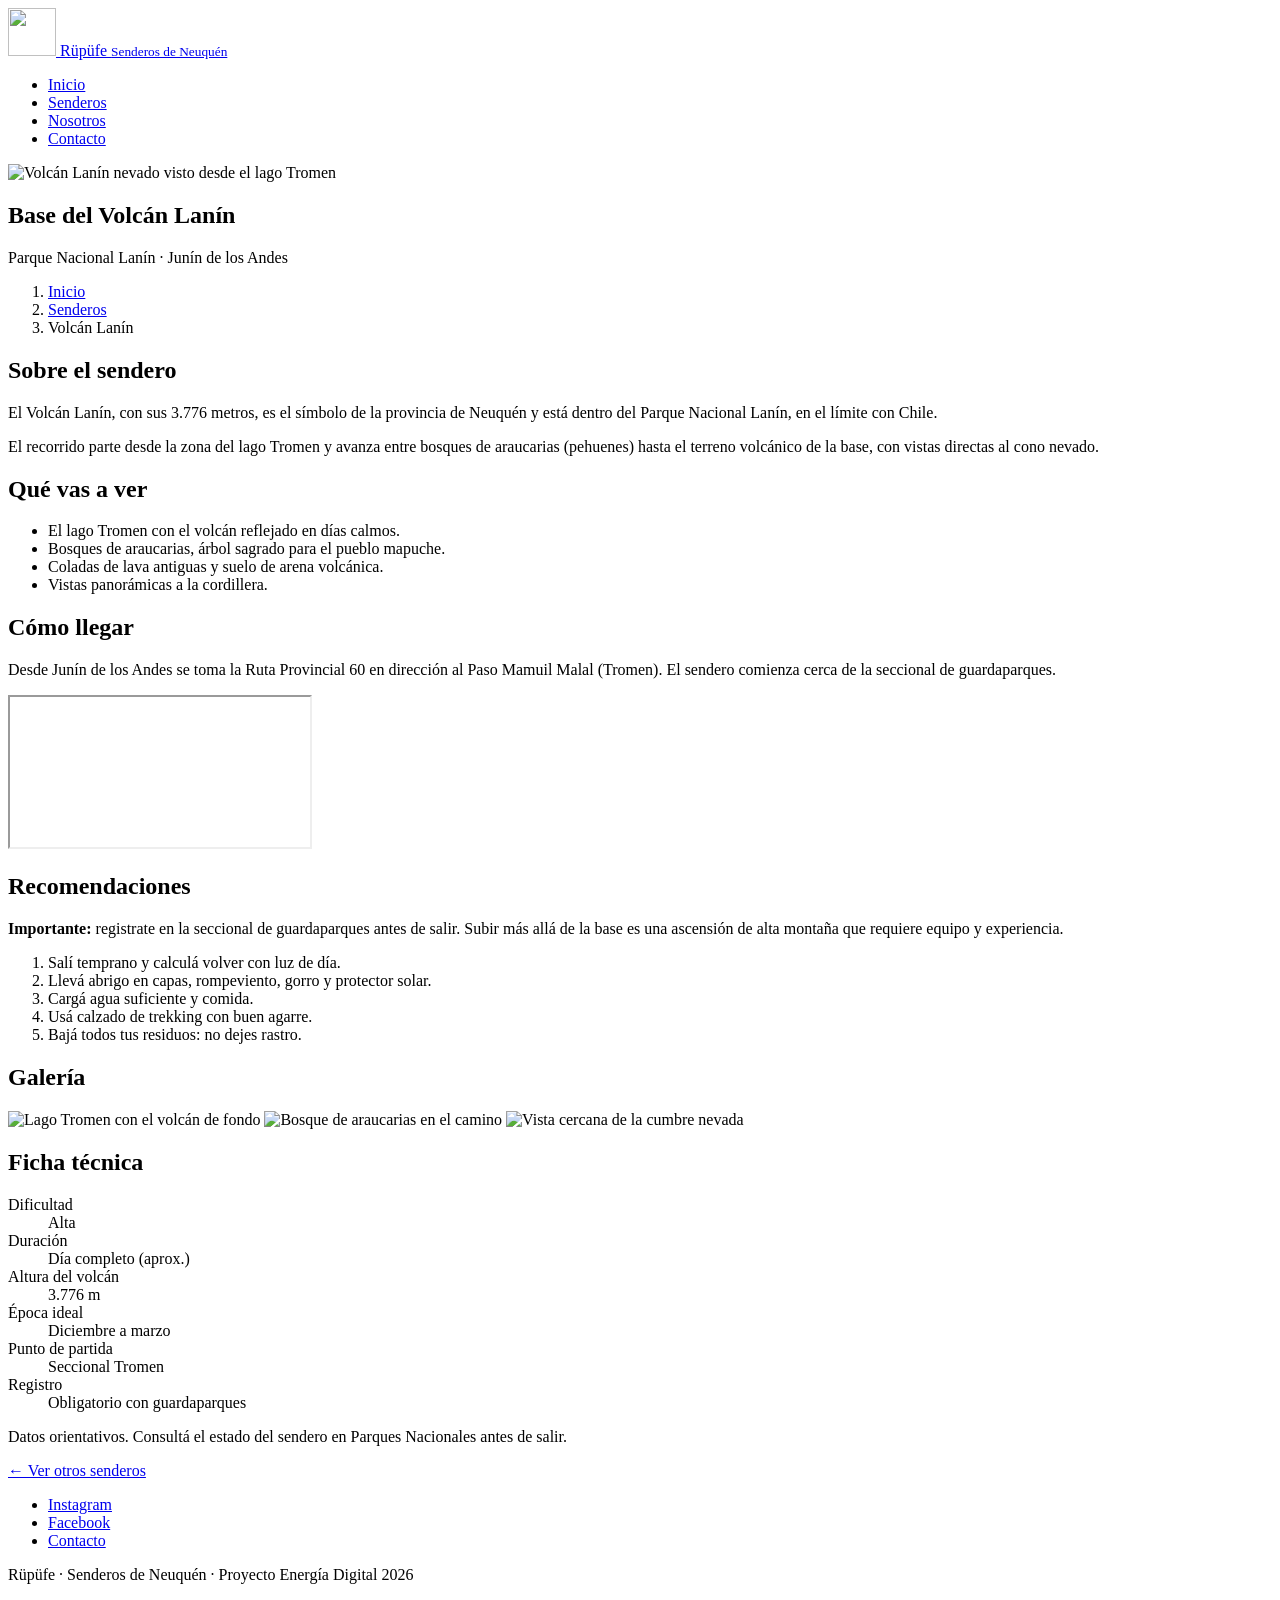
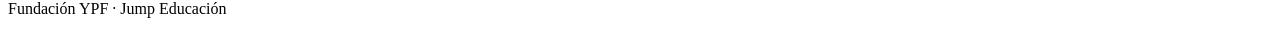
==== tromen.html @ ea3c4e3c "Add files via upload" ====
<!DOCTYPE html>
<html lang="es">
<head>
  <meta charset="UTF-8">
  <meta name="viewport" content="width=device-width, initial-scale=1.0">
  <meta name="description" content="Sendero a la base del Volcán Lanín: dificultad, distancia, cómo llegar y recomendaciones.">
  <title>Base del Volcán Lanín | Rüpüfe</title>

  <link rel="icon" href="../img/logo.svg" type="image/svg+xml">
  <link rel="preconnect" href="https://fonts.googleapis.com">
  <link rel="preconnect" href="https://fonts.gstatic.com" crossorigin>
  <link href="https://fonts.googleapis.com/css2?family=Montserrat:wght@600;700&family=Open+Sans:wght@400;600;700&display=swap" rel="stylesheet">

  <!-- Ojo: esta página está dentro de /senderos, por eso las rutas llevan ../ -->
  <link rel="stylesheet" href="../css/styles.css">
</head>
<body>

  <header class="header">
    <div class="contenedor">
      <a href="../index.html" class="logo">
        <img src="../img/logo.svg" alt="" class="logo__img" width="48" height="48">
        <span class="logo__texto">Rüpüfe <small>Senderos de Neuquén</small></span>
      </a>
      <nav class="nav" aria-label="Navegación principal">
        <ul>
          <li><a href="../index.html">Inicio</a></li>
          <li><a href="../senderos.html" aria-current="page">Senderos</a></li>
          <li><a href="../nosotros.html">Nosotros</a></li>
          <li><a href="../contacto.html">Contacto</a></li>
        </ul>
      </nav>
    </div>
  </header>

  <main>
    <!-- Foto principal con el título encima -->
    <section class="sendero-hero">
      <img src="../img/lanin.svg" alt="Volcán Lanín nevado visto desde el lago Tromen">
      <div class="sendero-hero__texto">
        <div class="contenedor">
          <h1>Base del Volcán Lanín</h1>
          <p>Parque Nacional Lanín · Junín de los Andes</p>
        </div>
      </div>
    </section>

    <div class="contenedor">
      <!-- Migas de pan: dónde estoy -->
      <nav class="migas" aria-label="Ruta de navegación">
        <ol>
          <li><a href="../index.html">Inicio</a></li>
          <li><a href="../senderos.html">Senderos</a></li>
          <li aria-current="page">Volcán Lanín</li>
        </ol>
      </nav>

      <div class="sendero-layout">

        <!-- Columna principal -->
        <div class="sendero-contenido">
          <section>
            <h2>Sobre el sendero</h2>
            <p>El Volcán Lanín, con sus 3.776 metros, es el símbolo de la provincia de Neuquén y está dentro del Parque Nacional Lanín, en el límite con Chile.</p>
            <p>El recorrido parte desde la zona del lago Tromen y avanza entre bosques de araucarias (pehuenes) hasta el terreno volcánico de la base, con vistas directas al cono nevado.</p>
          </section>

          <section>
            <h2>Qué vas a ver</h2>
            <ul>
              <li>El lago Tromen con el volcán reflejado en días calmos.</li>
              <li>Bosques de araucarias, árbol sagrado para el pueblo mapuche.</li>
              <li>Coladas de lava antiguas y suelo de arena volcánica.</li>
              <li>Vistas panorámicas a la cordillera.</li>
            </ul>
          </section>

          <section>
            <h2>Cómo llegar</h2>
            <p>Desde Junín de los Andes se toma la Ruta Provincial 60 en dirección al Paso Mamuil Malal (Tromen). El sendero comienza cerca de la seccional de guardaparques.</p>
            <iframe
              class="mapa"
              title="Mapa de ubicación del Volcán Lanín"
              src="https://www.openstreetmap.org/export/embed.html?bbox=-71.70%2C-39.72%2C-71.30%2C-39.52&amp;layer=mapnik&amp;marker=-39.637%2C-71.502"
              loading="lazy">
            </iframe>
          </section>

          <section>
            <h2>Recomendaciones</h2>
            <div class="aviso">
              <strong>Importante:</strong> registrate en la seccional de guardaparques antes de salir. Subir más allá de la base es una ascensión de alta montaña que requiere equipo y experiencia.
            </div>
            <ol>
              <li>Salí temprano y calculá volver con luz de día.</li>
              <li>Llevá abrigo en capas, rompeviento, gorro y protector solar.</li>
              <li>Cargá agua suficiente y comida.</li>
              <li>Usá calzado de trekking con buen agarre.</li>
              <li>Bajá todos tus residuos: no dejes rastro.</li>
            </ol>
          </section>

          <section>
            <h2>Galería</h2>
            <div class="galeria">
              <img src="../img/lanin-1.svg" alt="Lago Tromen con el volcán de fondo">
              <img src="../img/lanin-2.svg" alt="Bosque de araucarias en el camino">
              <img src="../img/lanin-3.svg" alt="Vista cercana de la cumbre nevada">
            </div>
          </section>
        </div>

        <!-- Columna lateral: ficha técnica -->
        <aside class="ficha" aria-labelledby="titulo-ficha">
          <h2 id="titulo-ficha">Ficha técnica</h2>
          <dl>
            <dt>Dificultad</dt>
            <dd>Alta</dd>

            <dt>Duración</dt>
            <dd>Día completo (aprox.)</dd>

            <dt>Altura del volcán</dt>
            <dd>3.776 m</dd>

            <dt>Época ideal</dt>
            <dd>Diciembre a marzo</dd>

            <dt>Punto de partida</dt>
            <dd>Seccional Tromen</dd>

            <dt>Registro</dt>
            <dd>Obligatorio con guardaparques</dd>
          </dl>
          <p class="ficha__nota">Datos orientativos. Consultá el estado del sendero en Parques Nacionales antes de salir.</p>
          <a href="../senderos.html" class="boton">← Ver otros senderos</a>
        </aside>

      </div>
    </div>
  </main>

  <footer class="footer">
    <div class="contenedor">
      <ul class="footer__redes">
        <li><a
              class="footer__enlace--instagram"
              href="https://www.instagram.com/turismoneuquen/"
              target="_blank"
              rel="noopener noreferrer"
            >
            Instagram
            </a></li>
        <li><a 
              class="footer__enlace--facebook"
              href="https://www.facebook.com/turismoneuquen/" 
              aria-label="Facebook"
              target="_blank"
              rel="noopener noreferrer" 
            >
            Facebook
          </a></li>
        <li><a href="contacto.html">Contacto</a></li>
      </ul>
      <p>Rüpüfe · Senderos de Neuquén · Proyecto Energía Digital 2026</p>
      <p>Fundación YPF · Jump Educación</p>
    </div>
  </footer>

</body>
</html>
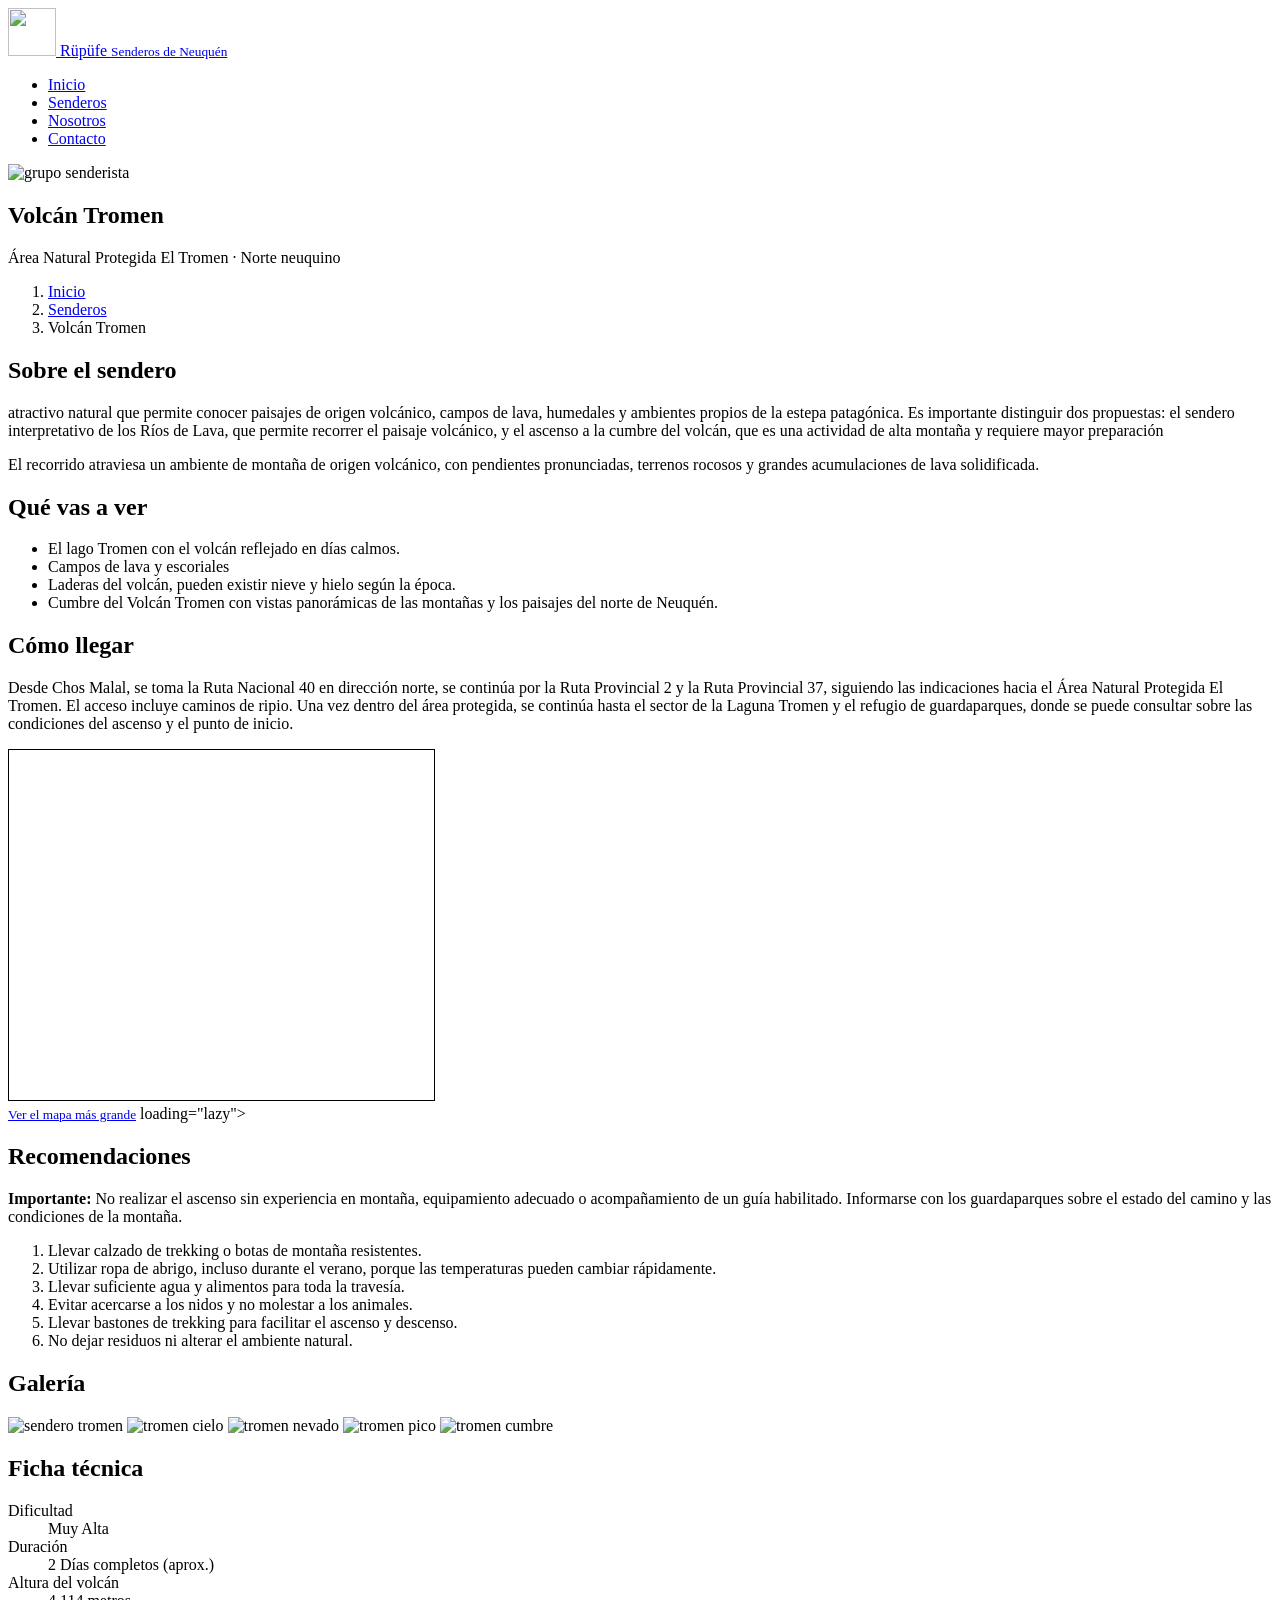
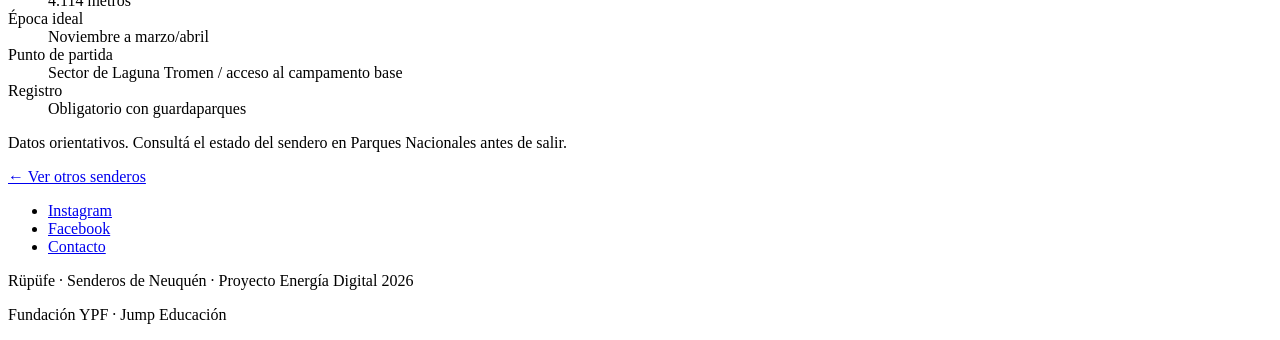
==== commit 211424bc: "Update tromen.html" ====
--- a/tromen.html
+++ b/tromen.html
@@ -3,8 +3,8 @@
 <head>
   <meta charset="UTF-8">
   <meta name="viewport" content="width=device-width, initial-scale=1.0">
-  <meta name="description" content="Sendero a la base del Volcán Lanín: dificultad, distancia, cómo llegar y recomendaciones.">
-  <title>Base del Volcán Lanín | Rüpüfe</title>
+  <meta name="description" content="Sendero al Volcán Tromen: dificultad, distancia, cómo llegar y recomendaciones.">
+  <title>Volcán Tromen | Rüpüfe</title>
 
   <link rel="icon" href="../img/logo.svg" type="image/svg+xml">
   <link rel="preconnect" href="https://fonts.googleapis.com">
@@ -36,11 +36,11 @@
   <main>
     <!-- Foto principal con el título encima -->
     <section class="sendero-hero">
-      <img src="../img/lanin.svg" alt="Volcán Lanín nevado visto desde el lago Tromen">
+      <img src="../img/tromen/tromenprincipal.jpeg" alt="grupo senderista">
       <div class="sendero-hero__texto">
         <div class="contenedor">
-          <h1>Base del Volcán Lanín</h1>
-          <p>Parque Nacional Lanín · Junín de los Andes</p>
+          <h1>Volcán Tromen</h1>
+          <p>Área Natural Protegida El Tromen · Norte neuquino</p>
         </div>
       </div>
     </section>
@@ -51,7 +51,7 @@
         <ol>
           <li><a href="../index.html">Inicio</a></li>
           <li><a href="../senderos.html">Senderos</a></li>
-          <li aria-current="page">Volcán Lanín</li>
+          <li aria-current="page">Volcán Tromen</li>
         </ol>
       </nav>
 
@@ -61,27 +61,33 @@
         <div class="sendero-contenido">
           <section>
             <h2>Sobre el sendero</h2>
-            <p>El Volcán Lanín, con sus 3.776 metros, es el símbolo de la provincia de Neuquén y está dentro del Parque Nacional Lanín, en el límite con Chile.</p>
-            <p>El recorrido parte desde la zona del lago Tromen y avanza entre bosques de araucarias (pehuenes) hasta el terreno volcánico de la base, con vistas directas al cono nevado.</p>
+            <p>atractivo natural que permite conocer paisajes de origen volcánico, campos de lava, 
+              humedales y ambientes propios de la estepa patagónica. Es importante distinguir dos propuestas: 
+              el sendero interpretativo de los Ríos de Lava, que permite recorrer el paisaje volcánico, y el ascenso a la cumbre del volcán, que es una actividad de alta montaña y requiere mayor preparación</p>
+            <p>El recorrido atraviesa un ambiente de montaña de origen volcánico, con pendientes pronunciadas, terrenos rocosos y grandes acumulaciones de lava solidificada.</p>
           </section>
 
           <section>
             <h2>Qué vas a ver</h2>
             <ul>
               <li>El lago Tromen con el volcán reflejado en días calmos.</li>
-              <li>Bosques de araucarias, árbol sagrado para el pueblo mapuche.</li>
-              <li>Coladas de lava antiguas y suelo de arena volcánica.</li>
-              <li>Vistas panorámicas a la cordillera.</li>
+              <li>Campos de lava y escoriales</li>
+              <li>Laderas del volcán, pueden existir nieve y hielo según la época.</li>
+              <li>Cumbre del Volcán Tromen con vistas panorámicas de las 
+                montañas y los paisajes del norte de Neuquén.</li>
             </ul>
           </section>
 
           <section>
             <h2>Cómo llegar</h2>
-            <p>Desde Junín de los Andes se toma la Ruta Provincial 60 en dirección al Paso Mamuil Malal (Tromen). El sendero comienza cerca de la seccional de guardaparques.</p>
-            <iframe
-              class="mapa"
-              title="Mapa de ubicación del Volcán Lanín"
-              src="https://www.openstreetmap.org/export/embed.html?bbox=-71.70%2C-39.72%2C-71.30%2C-39.52&amp;layer=mapnik&amp;marker=-39.637%2C-71.502"
+            <p>Desde Chos Malal, se toma la Ruta Nacional 40 en dirección norte, se continúa por la Ruta Provincial 2 y la Ruta Provincial 37, 
+            siguiendo las indicaciones hacia el Área Natural Protegida El Tromen. El acceso incluye caminos de ripio.
+            Una vez dentro del área protegida, se continúa hasta el sector de la Laguna Tromen y el refugio de guardaparques, 
+            donde se puede consultar sobre las condiciones del ascenso y el punto de inicio.</p>
+            <iframe 
+              width="425" 
+              height="350" 
+              src="https://www.openstreetmap.org/export/embed?bbox=-71.19964599609376%2C-37.47922286542686%2C-69.92523193359376%2C-36.775197967042175&amp;layer=mapnik" style="border: 1px solid black"></iframe><br/><small><a href="https://www.openstreetmap.org/#map=10/-37.1280/-70.5624">Ver el mapa más grande</a></small>
               loading="lazy">
             </iframe>
           </section>
@@ -89,23 +95,27 @@
           <section>
             <h2>Recomendaciones</h2>
             <div class="aviso">
-              <strong>Importante:</strong> registrate en la seccional de guardaparques antes de salir. Subir más allá de la base es una ascensión de alta montaña que requiere equipo y experiencia.
+              <strong>Importante:</strong> No realizar el ascenso sin experiencia en montaña, equipamiento adecuado o acompañamiento de un guía habilitado.
+              Informarse con los guardaparques sobre el estado del camino y las condiciones de la montaña.
             </div>
             <ol>
-              <li>Salí temprano y calculá volver con luz de día.</li>
-              <li>Llevá abrigo en capas, rompeviento, gorro y protector solar.</li>
-              <li>Cargá agua suficiente y comida.</li>
-              <li>Usá calzado de trekking con buen agarre.</li>
-              <li>Bajá todos tus residuos: no dejes rastro.</li>
+              <li>Llevar calzado de trekking o botas de montaña resistentes.</li>
+              <li>Utilizar ropa de abrigo, incluso durante el verano, porque las temperaturas pueden cambiar rápidamente.</li>
+              <li>Llevar suficiente agua y alimentos para toda la travesía.</li>
+              <li>Evitar acercarse a los nidos y no molestar a los animales.</li>
+              <li>Llevar bastones de trekking para facilitar el ascenso y descenso.</li>
+              <li>No dejar residuos ni alterar el ambiente natural.</li>
             </ol>
           </section>
 
           <section>
             <h2>Galería</h2>
             <div class="galeria">
-              <img src="../img/lanin-1.svg" alt="Lago Tromen con el volcán de fondo">
-              <img src="../img/lanin-2.svg" alt="Bosque de araucarias en el camino">
-              <img src="../img/lanin-3.svg" alt="Vista cercana de la cumbre nevada">
+              <img src="../img/tromen/tromenprincipal.jpeg" alt="sendero tromen">
+              <img src="../img/tromen/tromencielo.jpeg" alt="tromen cielo">
+              <img src="../img/tromen/tromennevado.jpeg" alt="tromen nevado">
+              <img src="../img/tromen/tromencima.jpeg" alt="tromen pico">
+              <img src="../img/tromen/tromennieve.jpeg" alt="tromen cumbre">
             </div>
           </section>
         </div>
@@ -115,19 +125,19 @@
           <h2 id="titulo-ficha">Ficha técnica</h2>
           <dl>
             <dt>Dificultad</dt>
-            <dd>Alta</dd>
+            <dd>Muy Alta</dd>
 
             <dt>Duración</dt>
-            <dd>Día completo (aprox.)</dd>
+            <dd>2 Días completos (aprox.)</dd>
 
             <dt>Altura del volcán</dt>
-            <dd>3.776 m</dd>
+            <dd>4.114 metros</dd>
 
             <dt>Época ideal</dt>
-            <dd>Diciembre a marzo</dd>
+            <dd>Noviembre a marzo/abril</dd>
 
             <dt>Punto de partida</dt>
-            <dd>Seccional Tromen</dd>
+            <dd>Sector de Laguna Tromen / acceso al campamento base</dd>
 
             <dt>Registro</dt>
             <dd>Obligatorio con guardaparques</dd>
@@ -160,7 +170,7 @@
             >
             Facebook
           </a></li>
-        <li><a href="contacto.html">Contacto</a></li>
+        <li><a href="../contacto.html">Contacto</a></li>
       </ul>
       <p>Rüpüfe · Senderos de Neuquén · Proyecto Energía Digital 2026</p>
       <p>Fundación YPF · Jump Educación</p>
